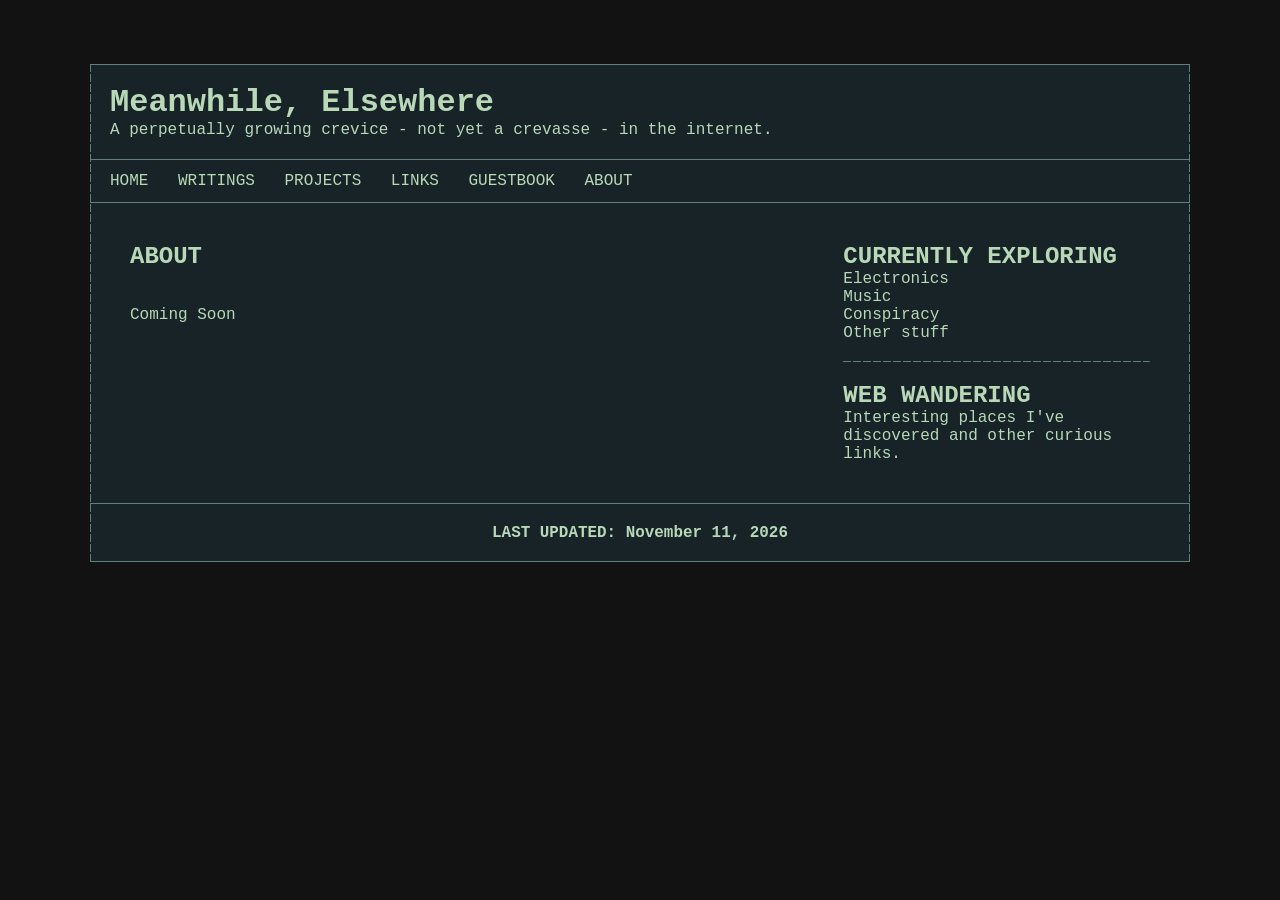
==== about.html @ 1486dfc1 "Initial commit" ====
<!DOCTYPE html>
<html lang="en">
<head>
    <meta charset="UTF-8">
    <meta name="viewport" content="width=device-width, initial-scale=1.0">
    <title>Meanwhile, Elsewhere 55360</title>
    <link rel="stylesheet" href="/CSS/styles.css">
</head>
<body>
    <header>
        <h1>Meanwhile, Elsewhere</h1>
        <p>A perpetually growing crevice - not yet a crevasse - in the internet. </p>
    </header>
    
    <nav>
      <a href="/index.html">HOME</a>
        <a href="/writings.html">WRITINGS</a>
        <a href="/projects.html">PROJECTS</a>
        <a href="/links.html">LINKS</a>
        <a href="/guestbook.html">GUESTBOOK</a>
        <a href="/about.html">ABOUT</a>
    </nav>

    <div class="content-wrapper">
        <main>

            <div class="welcome">
                <h2>ABOUT</h2>
                <br>
                <br>
                <p>Coming Soon</p>
          
            </div>

          


        </main>
        <aside>
            <div class="exploring">
                <h2>CURRENTLY EXPLORING</h2>
                <ul>
                    <li>Electronics</li>
                    <li>Music</li>
                    <li>Conspiracy</li>
                    <li>Other stuff</li>
                </ul>
            </div>
            <div class="wandering">
                <h2>WEB WANDERING</h2>
                <p>Interesting places I've discovered and other curious links.</p>
            </div>

        </aside>

    </div>

    <footer>
        <h3>LAST UPDATED: November 11, 2026</h3>
       
    </footer>
</body>
</html>
---- CSS/styles.css ----
*{
    margin: 0;
    padding: 0; 
    box-sizing: border-box;
}
html{
    background-color: #121212;
}


body {
    max-width: 1100px;
    margin: 5% auto;
    font-family: "Courier New", Courier, monospace;
    background-color: #172326;
    color: #b8d8b8;
    padding: 0;
    border: 1px solid #5f807e;
    border-top: none;
   background-image:
    
    linear-gradient(
      #5f807e, #5f807e
    ), 

    /* Bottom */
    linear-gradient(
      #5f807e, #5f807e
    ), 

    /* Left */
    repeating-linear-gradient(
        to bottom,
        #5f807e 0px 8px,
        transparent 8px 10px
    ),

    /* Right */
    repeating-linear-gradient(
        to bottom,
        #5f807e 0px 8px,
        transparent 8px 10px
    );

background-size:
    100% 1px,
    100% 1px,
    1px 100%,
    1px 100%;

background-position:
    top,
    bottom,
    left,
    right;

background-repeat: no-repeat;

border: none;
}
header {
  
    padding: 20px;
     border-bottom: 1px solid #5f807e;
}

nav {
    border-bottom: 1px solid #5f807e;
    padding: 12px 20px;


}
footer {
     border-top: 1px solid #5f807e;
    padding: 20px;
    font-size: 0.85rem;
   

  
}

footer h3{
    text-align: center;
}
nav a{
    color: #b8d8b8;
    text-decoration: none;
    margin-right: 20px;

}
main, 
aside {

    padding: 20px;

  
}


.content-wrapper{
    display: grid;
    grid-template-columns: 2fr 1fr;
    gap: 20px;
    margin: 20px;
}
.exploring {
    border-bottom: none;
    padding-bottom: 20px;
    margin-bottom: 20px;

    background-image: repeating-linear-gradient(
        to right,
        #5f807e 0px 8px,
        transparent 8px 10px
    );

    background-size: 100% 1px;
    background-position: bottom;
    background-repeat: no-repeat;
}

.exploring ul{
    list-style: none;
}


/*About Page*/
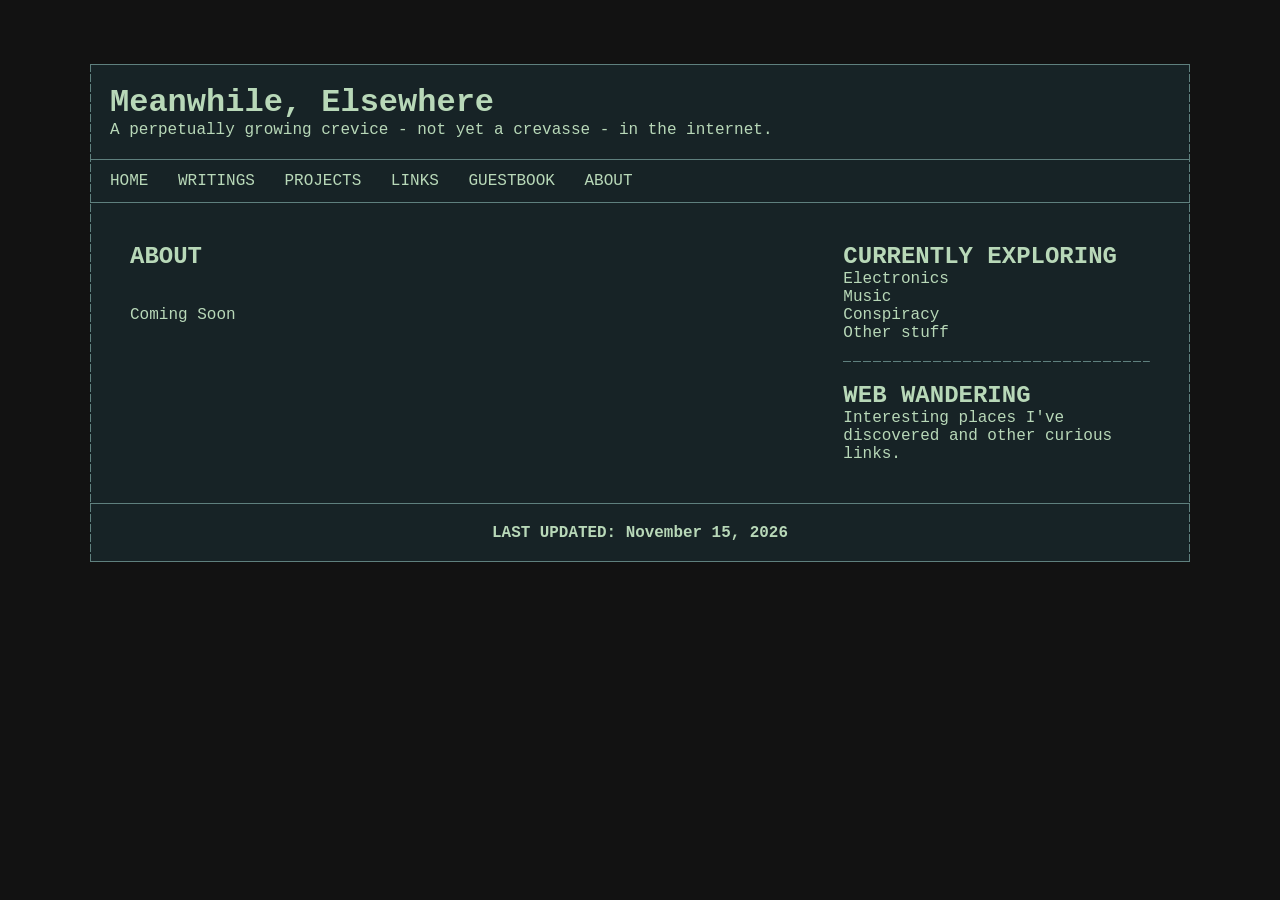
==== commit 3c37638d: "updated the changes section" ====
--- a/about.html
+++ b/about.html
@@ -4,7 +4,7 @@
     <meta charset="UTF-8">
     <meta name="viewport" content="width=device-width, initial-scale=1.0">
     <title>Meanwhile, Elsewhere 55360</title>
-    <link rel="stylesheet" href="/CSS/styles.css">
+    <link rel="stylesheet" href="CSS/styles.css">
 </head>
 <body>
     <header>
@@ -13,12 +13,12 @@
     </header>
     
     <nav>
-      <a href="/index.html">HOME</a>
-        <a href="/writings.html">WRITINGS</a>
-        <a href="/projects.html">PROJECTS</a>
-        <a href="/links.html">LINKS</a>
-        <a href="/guestbook.html">GUESTBOOK</a>
-        <a href="/about.html">ABOUT</a>
+      <a href="index.html">HOME</a>
+        <a href="writings.html">WRITINGS</a>
+        <a href="projects.html">PROJECTS</a>
+        <a href="links.html">LINKS</a>
+        <a href="guestbook.html">GUESTBOOK</a>
+        <a href="about.html">ABOUT</a>
     </nav>
 
     <div class="content-wrapper">
@@ -56,7 +56,7 @@
     </div>
 
     <footer>
-        <h3>LAST UPDATED: November 11, 2026</h3>
+        <h3>LAST UPDATED: November 15, 2026</h3>
        
     </footer>
 </body>
